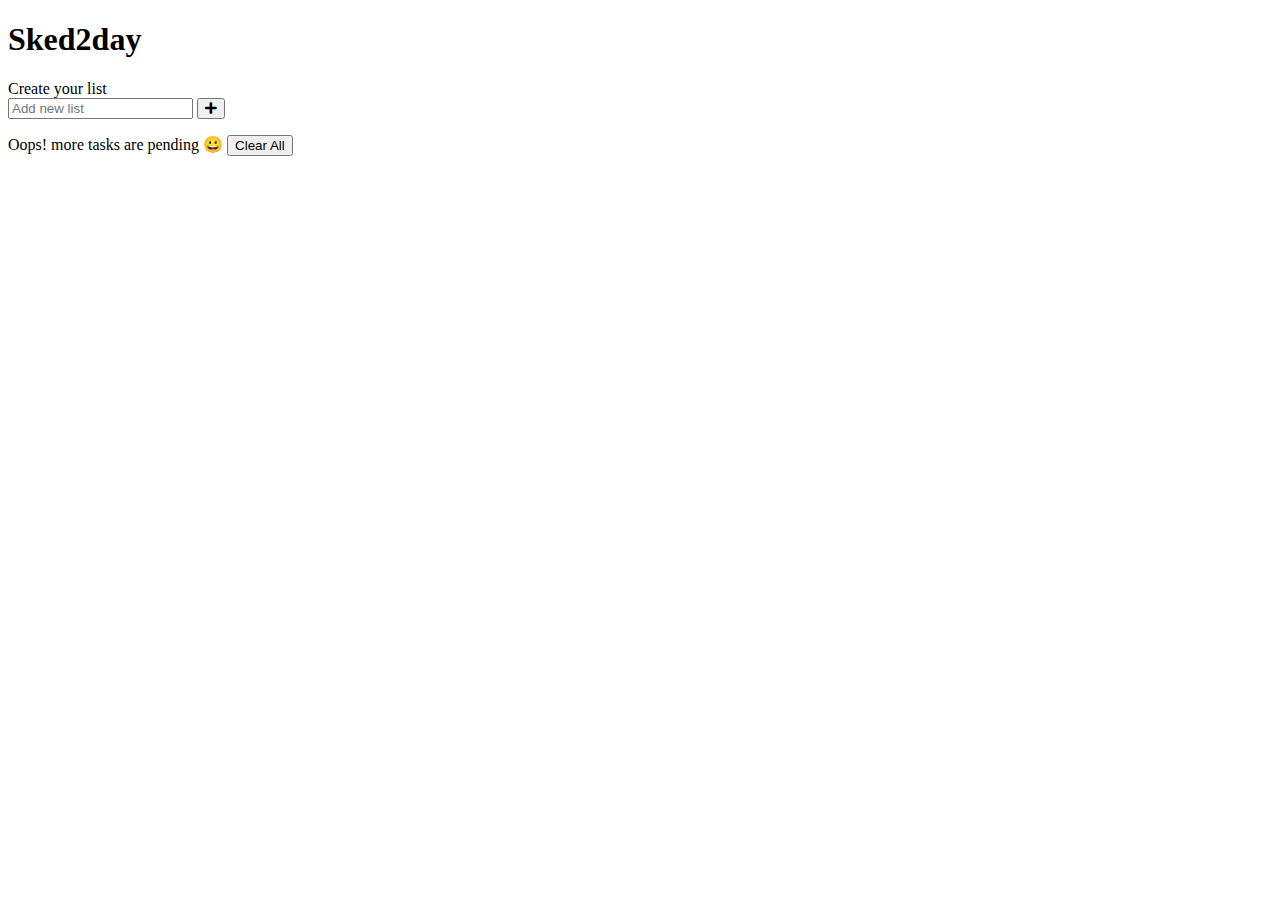
==== sign.html @ 37bf98fe "Add files via upload" ====
<!DOCTYPE html>
<html lang="en">
<head>
    <link rel="stylesheet" href="https://cdnjs.cloudflare.com/ajax/libs/font-awesome/5.15.3/css/all.min.css"/>
    <meta charset="UTF-8">
    <meta http-equiv="X-UA-Compatible" content="IE=edge">
    <meta name="viewport" content="width=device-width, initial-scale=1.0">
    <title>Document</title>
    <link rel="stylesheet" href="css/style.css">
   
</head>
<body>
  <div class="header"style="font-family: 'Cabin Sketch', cursive;">
    <h1> Sked2day </h1>
    
  </div>
    <div class="todo" id="myForm">
        <header class="head">Create your list</header>
        <div class="textField">
          <input type="text" placeholder="Add new list">
          <button><i class="fas fa-plus"></i></button>
        </div>
        <ul class="todoList">
        </ul>
        <div class="bottom">
          <span class="pending">Oops! <span class="pendingTasks"></span> more tasks are pending &#128512;</span>
          <button>Clear All</button>
        </div>
    </div>
    
    <script src="js/script.js"></script>
  
</body>
</html>
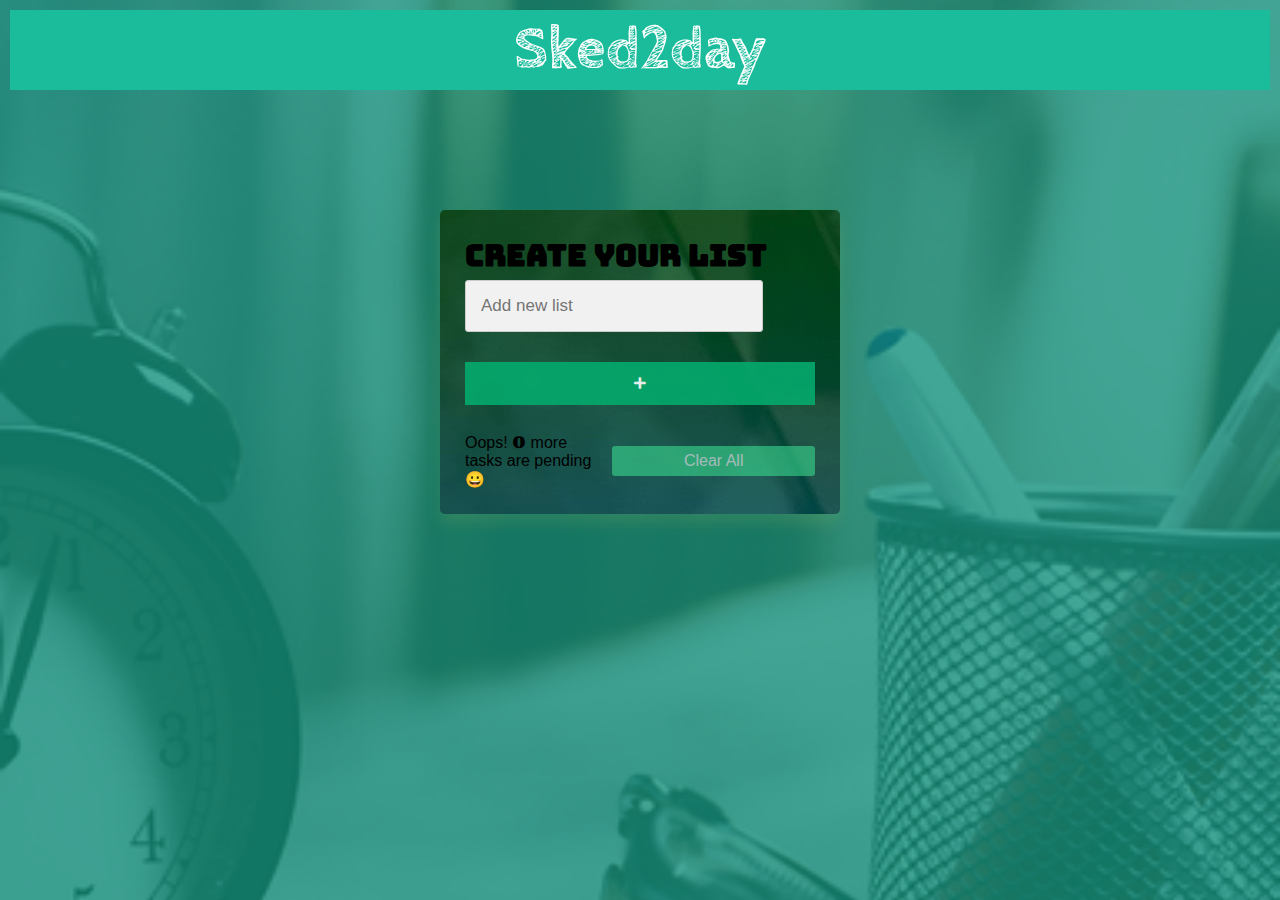
==== commit c07286ae: "Add files via upload" ====
--- a/sign.html
+++ b/sign.html
@@ -7,7 +7,27 @@
     <meta name="viewport" content="width=device-width, initial-scale=1.0">
     <title>Document</title>
     <link rel="stylesheet" href="css/style.css">
-   
+   <style>
+  
+.todo {
+    background-image: url('images/img6.jpg');
+    max-width: 400px;
+    width: 100%;
+    margin: 120px auto;
+    padding: 25px;
+    border-radius: 5px;
+    box-shadow: 0px 10px 15px rgba(241, 239, 92, 0.1);
+  }
+  body{
+    width: 100%;
+    height: 100vh;
+    padding: 10px;
+    background-image: url('images/img5.png');
+    background-repeat: no-repeat;
+    background-attachment: fixed;  
+    background-size: cover;
+  }
+   </style>
 </head>
 <body>
   <div class="header"style="font-family: 'Cabin Sketch', cursive;">
--- a/css/style.css
+++ b/css/style.css
@@ -0,0 +1,220 @@
+@import url('https://fonts.googleapis.com/css2?family=Cabin+Sketch:wght@700&family=Gluten:wght@300&family=Monoton&display=swap');
+@import url('https://fonts.googleapis.com/css2?family=Bungee+Inline&family=Cabin+Sketch:wght@700&family=Gluten:wght@300&family=Monoton&family=Poller+One&family=Rye&display=swap');
+@import url('https://fonts.googleapis.com/css2?family=Bungee+Inline&family=Cabin+Sketch:wght@700&family=Gluten:wght@300&family=Merienda+One&family=Monoton&family=Poller+One&family=Rye&display=swap');
+*{
+    margin: 0;
+    padding: 0;
+    box-sizing: border-box;
+    font-family: 'Poppins', sans-serif;
+  }
+  body{
+    width: 100%;
+    height: 100vh;
+    padding: 10px;
+    background-image: url('images/img5.png');
+    background-repeat: no-repeat;
+    background-attachment: fixed;  
+    background-size: cover;
+  }
+  .header{
+   
+    margin: 0;
+    padding: 5px;
+    text-align: center;
+    font-family: 'Cabin Sketch', cursive;
+    background: #1abc9c;
+    color: white;
+    font-size: 30px;
+  }
+  h1{
+    font-family: 'Cabin Sketch', cursive;
+  }
+  .head{
+    font-family: 'Bungee Inline', cursive;
+  }
+   /* -------signup------- */
+ .signup {
+  background-image: url('images/img.jpg');
+  
+  max-width: 400px;
+  width: 100%;
+  margin: 150px auto;
+  padding: 25px;
+  border-radius: 5px;
+  box-shadow: 0px 10px 15px rgba(241, 239, 92, 0.1);
+}
+
+input[type=text], input[type=password] {
+width: 100%;
+padding: 15px;
+margin: 5px 0 22px 0;
+display: inline-block;
+border: none;
+background: #f1f1f1;
+}
+
+input[type=text]:focus, input[type=password]:focus {
+background-color: #ddd;
+outline: none;
+}
+
+hr {
+border: 1px solid #f1f1f1;
+margin-bottom: 25px;
+}
+
+
+button {
+background-color: #04AA6D;
+color: white;
+padding: 14px 20px;
+margin: 8px 0;
+border: none;
+cursor: pointer;
+width: 100%;
+opacity: 0.9;
+}
+
+button:hover {
+opacity:1;
+}
+
+
+.cancelbtn {
+padding: 14px 20px;
+background-color: #f44336;
+}
+
+.cancelbtn, .signupbtn {
+float: left;
+width: 50%;
+}
+
+
+.clearfix::after {
+content: "";
+clear: both;
+display: table;
+}
+
+
+@media screen and (max-width: 300px) {
+.cancelbtn, .signupbtn {
+   width: 100%;
+}
+}
+  /*--------todolistpage-------*/
+ .todo {
+    background-image: url('images/img6.jpg');
+    max-width: 400px;
+    width: 100%;
+    margin: 120px auto;
+    padding: 25px;
+    border-radius: 5px;
+    box-shadow: 0px 10px 15px rgba(241, 239, 92, 0.1);
+  }
+  .todo header{
+    font-size: 30px;
+    font-weight: 600;
+  }
+  .todo .inputField{
+    margin: 20px 0;
+    width: 100%;
+    display: flex;
+    height: 45px;
+  }
+  .textField input:focus{
+    border-color: greenyellow;
+  }
+  .texttField button{
+    width: 50px;
+    height: 100%;
+    border: none;
+    color: #fff;
+    margin-left: 5px;
+    font-size: 21px;
+    outline: none;
+    background: #32addd;
+    cursor: pointer;
+    border-radius: 3px;
+    opacity: 0.6;
+    pointer-events: none;
+    transition: all 0.3s ease;
+  }
+  .textField input{
+    width: 85%;
+    height: 100%;
+    outline: none;
+    border-radius: 3px;
+    border: 1px solid #ccc;
+    font-size: 17px;
+    padding-left: 15px;
+    transition: all 0.3s ease;
+  }
+  .texttField button:hover,
+.footer button:hover{
+  background: #721ce3;
+}
+.texttField button.active{
+  opacity: 1;
+  pointer-events: auto;
+}
+.todo .todoList{
+  max-height: 250px;
+  overflow-y: auto;
+}
+.todoList li{
+  position: relative;
+  list-style: none;
+  margin-bottom: 8px;
+  background: #f2f2f2;
+  border-radius: 3px;
+  padding: 10px 15px;
+  cursor: default;
+  overflow: hidden;
+  word-wrap: break-word;
+}
+.todoList li .icon{
+  position: absolute;
+  right: -45px;
+  top: 50%;
+  width: 45px;
+  text-align: center;
+  cursor: pointer;
+  transform: translateY(-50%);
+  background-color: rgb(67, 184, 125);
+  border: none;
+  color: white;
+  padding: 12px 16px;
+  font-size: 16px;
+  cursor: pointer;
+}
+.todoList li:hover .icon{
+  right: 0px;
+}
+.todo .bottom{
+  display: flex;
+  width: 100%;
+  margin-top: 20px;
+  align-items: center;
+  justify-content: space-between;
+}
+.bottom button{
+  padding: 6px 10px;
+  border-radius: 3px;
+  border: none;
+  outline: none;
+  color: #fff;
+  font-weight: 400;
+  font-size: 16px;
+  margin-left: 5px;
+  background: #3bd88f;
+  cursor: pointer;
+  user-select: none;
+  opacity: 0.6;
+  pointer-events: none;
+  transition: all 0.3s ease;
+}
+.pending .pendingTasks{
+  font-family: 'Poller One', cursive;
+}